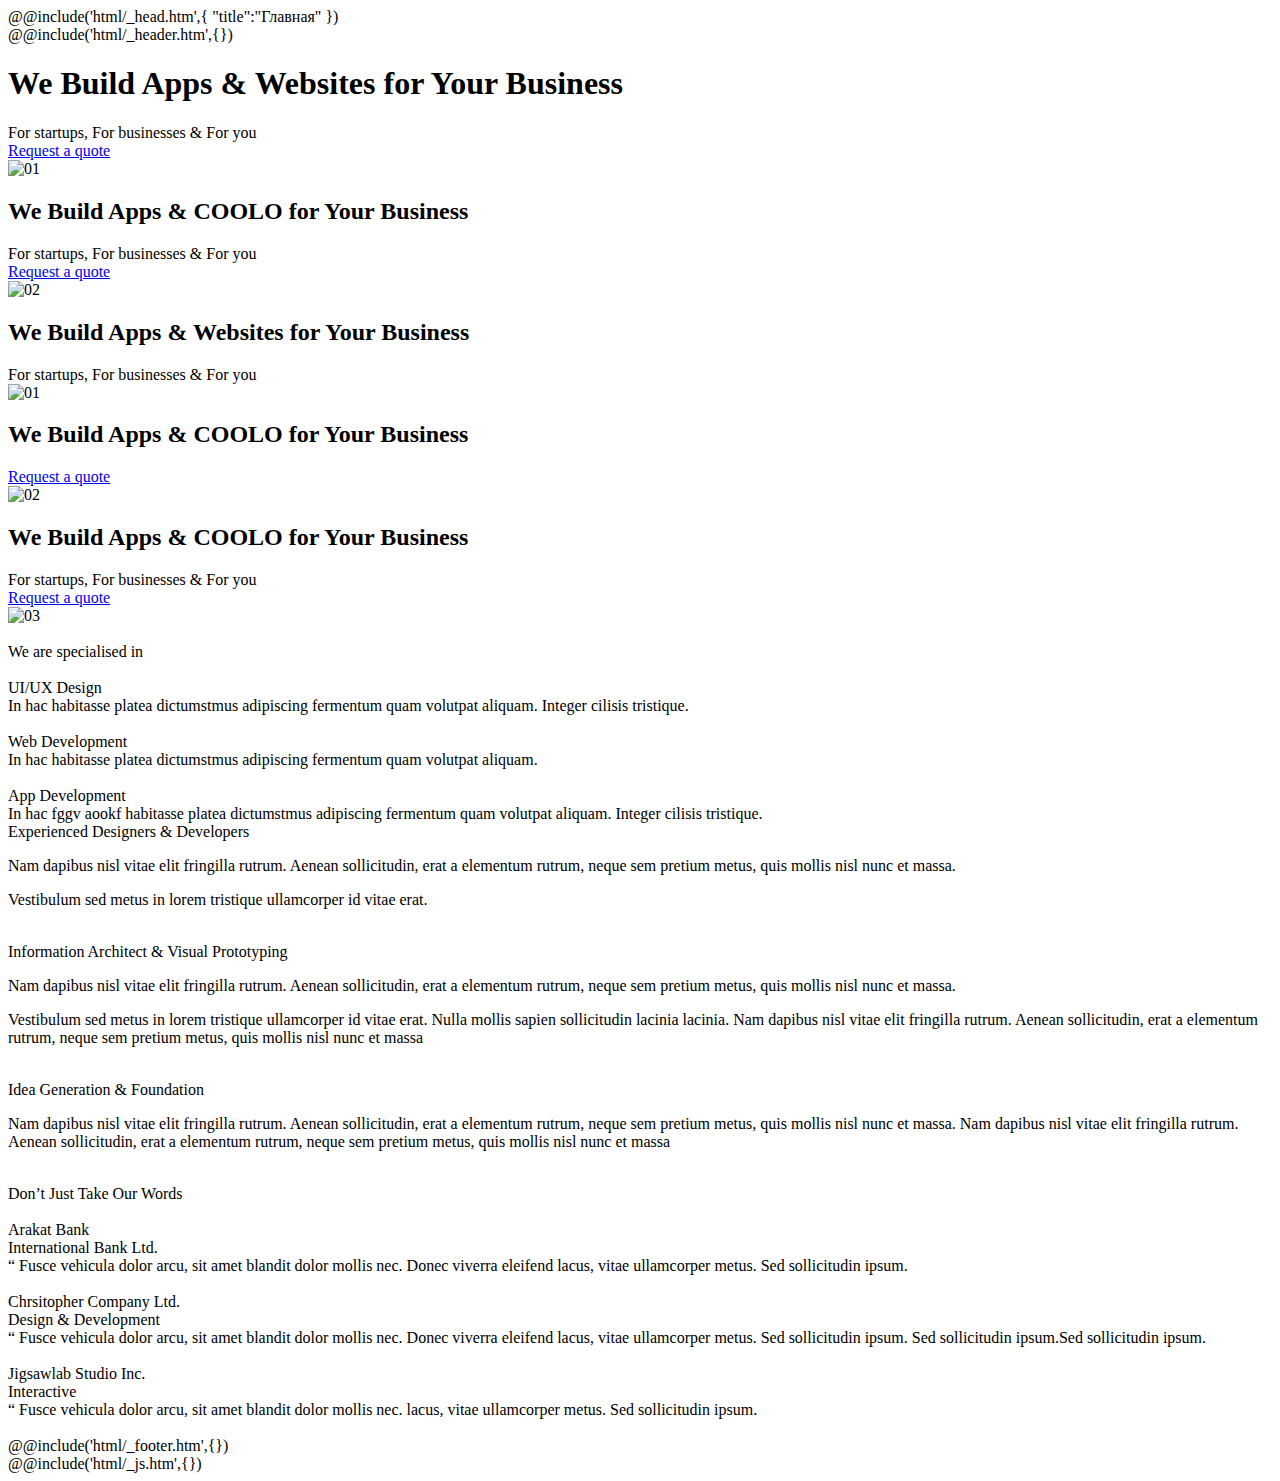
==== src/home.html @ dfd3126c "installed packages \ cleared files \ started fixing" ====
<!DOCTYPE html>
<html lang="ru">
    @@include('html/_head.htm',{ "title":"Главная" })

    <body>
        <div class="wrapper">
            @@include('html/_header.htm',{})
            <main class="page">
                <section class="page__home home">
                    <div class="home__content">
                        <div class="home__container">
                            <div class="home__slider swiper">
                                <div class="home__wrapper swiper-wrapper">
                                    <div class="home__slide swiper-slide slide-home">
                                        <div class="slide-home__column">
                                            <div class="slide-home__info">
                                                <h1 class="slide-home__title">We Build Apps & Websites for Your Business</h1>
                                                <div class="slide-home__subtitle">For startups, For businesses & For you</div>
                                                <a href="#" class="slide-home__btn btn">Request a quote</a>
                                            </div>
                                        </div>
                                        <div class="slide-home__column">
                                            <div class="slide-home__image">
                                                <img src="@img/home/01.svg" alt="01" />
                                            </div>
                                        </div>
                                    </div>
                                    <div class="home__slide swiper-slide slide-home">
                                        <div class="slide-home__column">
                                            <div class="slide-home__info">
                                                <h2 class="slide-home__title">We Build Apps & COOLO for Your Business</h2>
                                                <div class="slide-home__subtitle">For startups, For businesses & For you</div>
                                                <a href="#" class="slide-home__btn btn">Request a quote</a>
                                            </div>
                                        </div>
                                        <div class="slide-home__column">
                                            <div class="slide-home__image">
                                                <img src="@img/home/02.svg" alt="02" />
                                            </div>
                                        </div>
                                    </div>
                                    <div class="home__slide swiper-slide slide-home">
                                        <div class="home__slide slide-home">
                                            <div class="slide-home__column">
                                                <div class="slide-home__info">
                                                    <h2 class="slide-home__title">We Build Apps & Websites for Your Business</h2>
                                                    <div class="slide-home__subtitle">For startups, For businesses & For you</div>
                                                </div>
                                            </div>
                                            <div class="slide-home__column">
                                                <div class="slide-home__image">
                                                    <img src="@img/home/01.svg" alt="01" />
                                                </div>
                                            </div>
                                        </div>
                                    </div>
                                    <div class="home__slide swiper-slide slide-home">
                                        <div class="home__slide slide-home">
                                            <div class="slide-home__column">
                                                <div class="slide-home__info">
                                                    <h2 class="slide-home__title">We Build Apps & COOLO for Your Business</h2>
                                                    <a href="#" class="slide-home__btn btn">Request a quote</a>
                                                </div>
                                            </div>
                                            <div class="slide-home__column">
                                                <div class="slide-home__image">
                                                    <img src="@img/home/02.svg" alt="02" />
                                                </div>
                                            </div>
                                        </div>
                                    </div>
                                    <div class="home__slide swiper-slide slide-home">
                                        <div class="slide-home__column">
                                            <div class="slide-home__info">
                                                <h2 class="slide-home__title">We Build Apps & COOLO for Your Business</h2>
                                                <div class="slide-home__subtitle">For startups, For businesses & For you</div>
                                                <a href="#" class="slide-home__btn btn">Request a quote</a>
                                            </div>
                                        </div>
                                        <div class="slide-home__column">
                                            <div class="slide-home__image">
                                                <img src="@img/home/03.svg" alt="03" />
                                            </div>
                                        </div>
                                    </div>
                                </div>
                            </div>
                            <div class="home__pagination"></div>
                        </div>
                        <div class="home__bg">
                            <img src="@img/bg01.png" alt="" />
                        </div>
                    </div>
                </section>

                <section class="page__special special">
                    <div class="special__container">
                        <div class="special__title title">We are specialised in</div>
                        <div class="special__content">
                            <div class="special__column column-special">
                                <div class="column-special__body">
                                    <div class="column-special__image">
                                        <img src="@img/special/01.svg" alt="" />
                                    </div>
                                    <div class="column-special__title">UI/UX Design</div>
                                    <div class="column-special__text">
                                        In hac habitasse platea dictumstmus adipiscing fermentum quam volutpat aliquam. Integer
                                        cilisis tristique.
                                    </div>
                                </div>
                            </div>
                            <div class="special__column column-special">
                                <div class="column-special__body">
                                    <div class="column-special__image">
                                        <img src="@img/special/02.svg" alt="" />
                                    </div>
                                    <div class="column-special__title">Web Development</div>
                                    <div class="column-special__text">
                                        In hac habitasse platea dictumstmus adipiscing fermentum quam volutpat aliquam.
                                    </div>
                                </div>
                            </div>
                            <div class="special__column column-special">
                                <div class="column-special__body">
                                    <div class="column-special__image">
                                        <img src="@img/special/03.svg" alt="" />
                                    </div>
                                    <div class="column-special__title">App Development</div>
                                    <div class="column-special__text">
                                        In hac fggv aookf habitasse platea dictumstmus adipiscing fermentum quam volutpat aliquam.
                                        Integer cilisis tristique.
                                    </div>
                                </div>
                            </div>
                        </div>
                    </div>
                </section>
                <section class="page__content content">
                    <div class="content__container">
                        <div class="content__row">
                            <div class="content__column">
                                <div class="content__info">
                                    <div class="content__title title">Experienced Designers & Developers</div>
                                    <div class="content__text">
                                        <p>
                                            Nam dapibus nisl vitae elit fringilla rutrum. Aenean sollicitudin, erat a elementum
                                            rutrum, neque sem pretium metus, quis mollis nisl nunc et massa.
                                        </p>
                                        <p>Vestibulum sed metus in lorem tristique ullamcorper id vitae erat.</p>
                                    </div>
                                </div>
                            </div>
                            <div class="content__column">
                                <div class="content__image">
                                    <img src="@img/content/01.svg" alt="" />
                                </div>
                            </div>
                        </div>
                        <div class="content__row content__row_sec">
                            <div class="content__column">
                                <div class="content__info">
                                    <div class="content__title title">Information Architect & Visual Prototyping</div>
                                    <div class="content__text">
                                        <p>
                                            Nam dapibus nisl vitae elit fringilla rutrum. Aenean sollicitudin, erat a elementum
                                            rutrum, neque sem pretium metus, quis mollis nisl nunc et massa.
                                        </p>
                                        <p>
                                            Vestibulum sed metus in lorem tristique ullamcorper id vitae erat. Nulla mollis sapien
                                            sollicitudin lacinia lacinia. Nam dapibus nisl vitae elit fringilla rutrum. Aenean
                                            sollicitudin, erat a elementum rutrum, neque sem pretium metus, quis mollis nisl nunc
                                            et massa
                                        </p>
                                    </div>
                                </div>
                            </div>
                            <div class="content__column">
                                <div class="content__image">
                                    <img src="@img/content/02.svg" alt="" />
                                </div>
                            </div>
                        </div>
                        <div class="content__row content__row_third">
                            <div class="content__column">
                                <div class="content__info">
                                    <div class="content__title title">Idea Generation & Foundation</div>
                                    <div class="content__text">
                                        <p>
                                            Nam dapibus nisl vitae elit fringilla rutrum. Aenean sollicitudin, erat a elementum
                                            rutrum, neque sem pretium metus, quis mollis nisl nunc et massa. Nam dapibus nisl
                                            vitae elit fringilla rutrum. Aenean sollicitudin, erat a elementum rutrum, neque sem
                                            pretium metus, quis mollis nisl nunc et massa
                                        </p>
                                    </div>
                                </div>
                            </div>
                            <div class="content__column">
                                <div class="content__image">
                                    <img src="@img/content/03.svg" alt="" />
                                </div>
                            </div>
                        </div>
                    </div>
                </section>
                <section class="page__testimonial testimonial">
                    <div class="testimonial__content">
                        <div class="testimonial__container">
                            <div class="testimonial__title title">Don’t Just Take Our Words</div>
                            <div class="testimonial__row">
                                <div class="testimonial__column column-testimonial">
                                    <div class="column-testimonial__body">
                                        <div class="column-testimonial__top">
                                            <div class="column-testimonial__avatar column-testimonial__avatar_center-ibg">
                                                <img src="@img/avatar/01.png" alt="" />
                                            </div>
                                            <div class="column-testimonial__info">
                                                <div class="column-testimonial__name">Arakat Bank</div>
                                                <div class="column-testimonial__company">International Bank Ltd.</div>
                                            </div>
                                        </div>
                                        <div class="column-testimonial__text">
                                            <span>“</span>
                                            Fusce vehicula dolor arcu, sit amet blandit dolor mollis nec. Donec viverra eleifend
                                            lacus, vitae ullamcorper metus. Sed sollicitudin ipsum.
                                        </div>
                                    </div>
                                </div>
                                <div class="testimonial__column column-testimonial">
                                    <div class="column-testimonial__body">
                                        <div class="column-testimonial__top">
                                            <div class="column-testimonial__avatar-ibg">
                                                <img src="@img/avatar/02.png" alt="" />
                                            </div>
                                            <div class="column-testimonial__info">
                                                <div class="column-testimonial__name">Chrsitopher Company Ltd.</div>
                                                <div class="column-testimonial__company">Design & Development</div>
                                            </div>
                                        </div>
                                        <div class="column-testimonial__text">
                                            <span>“</span>
                                            Fusce vehicula dolor arcu, sit amet blandit dolor mollis nec. Donec viverra eleifend
                                            lacus, vitae ullamcorper metus. Sed sollicitudin ipsum. Sed sollicitudin ipsum.Sed
                                            sollicitudin ipsum.
                                        </div>
                                    </div>
                                </div>
                                <div class="testimonial__column column-testimonial">
                                    <div class="column-testimonial__body">
                                        <div class="column-testimonial__top">
                                            <div class="column-testimonial__avatar-ibg">
                                                <img src="@img/avatar/03.png" alt="" />
                                            </div>
                                            <div class="column-testimonial__info">
                                                <div class="column-testimonial__name">Jigsawlab Studio Inc.</div>
                                                <div class="column-testimonial__company">Interactive</div>
                                            </div>
                                        </div>
                                        <div class="column-testimonial__text">
                                            <span>“</span>
                                            Fusce vehicula dolor arcu, sit amet blandit dolor mollis nec. lacus, vitae ullamcorper
                                            metus. Sed sollicitudin ipsum.
                                        </div>
                                    </div>
                                </div>
                            </div>
                        </div>
                        <div class="testimonial__bg-ibg">
                            <img src="@img/bg02.jpg" alt="" />
                        </div>
                    </div>
                </section>
            </main>
            @@include('html/_footer.htm',{})
        </div>
        @@include('html/_js.htm',{})
    </body>
</html>
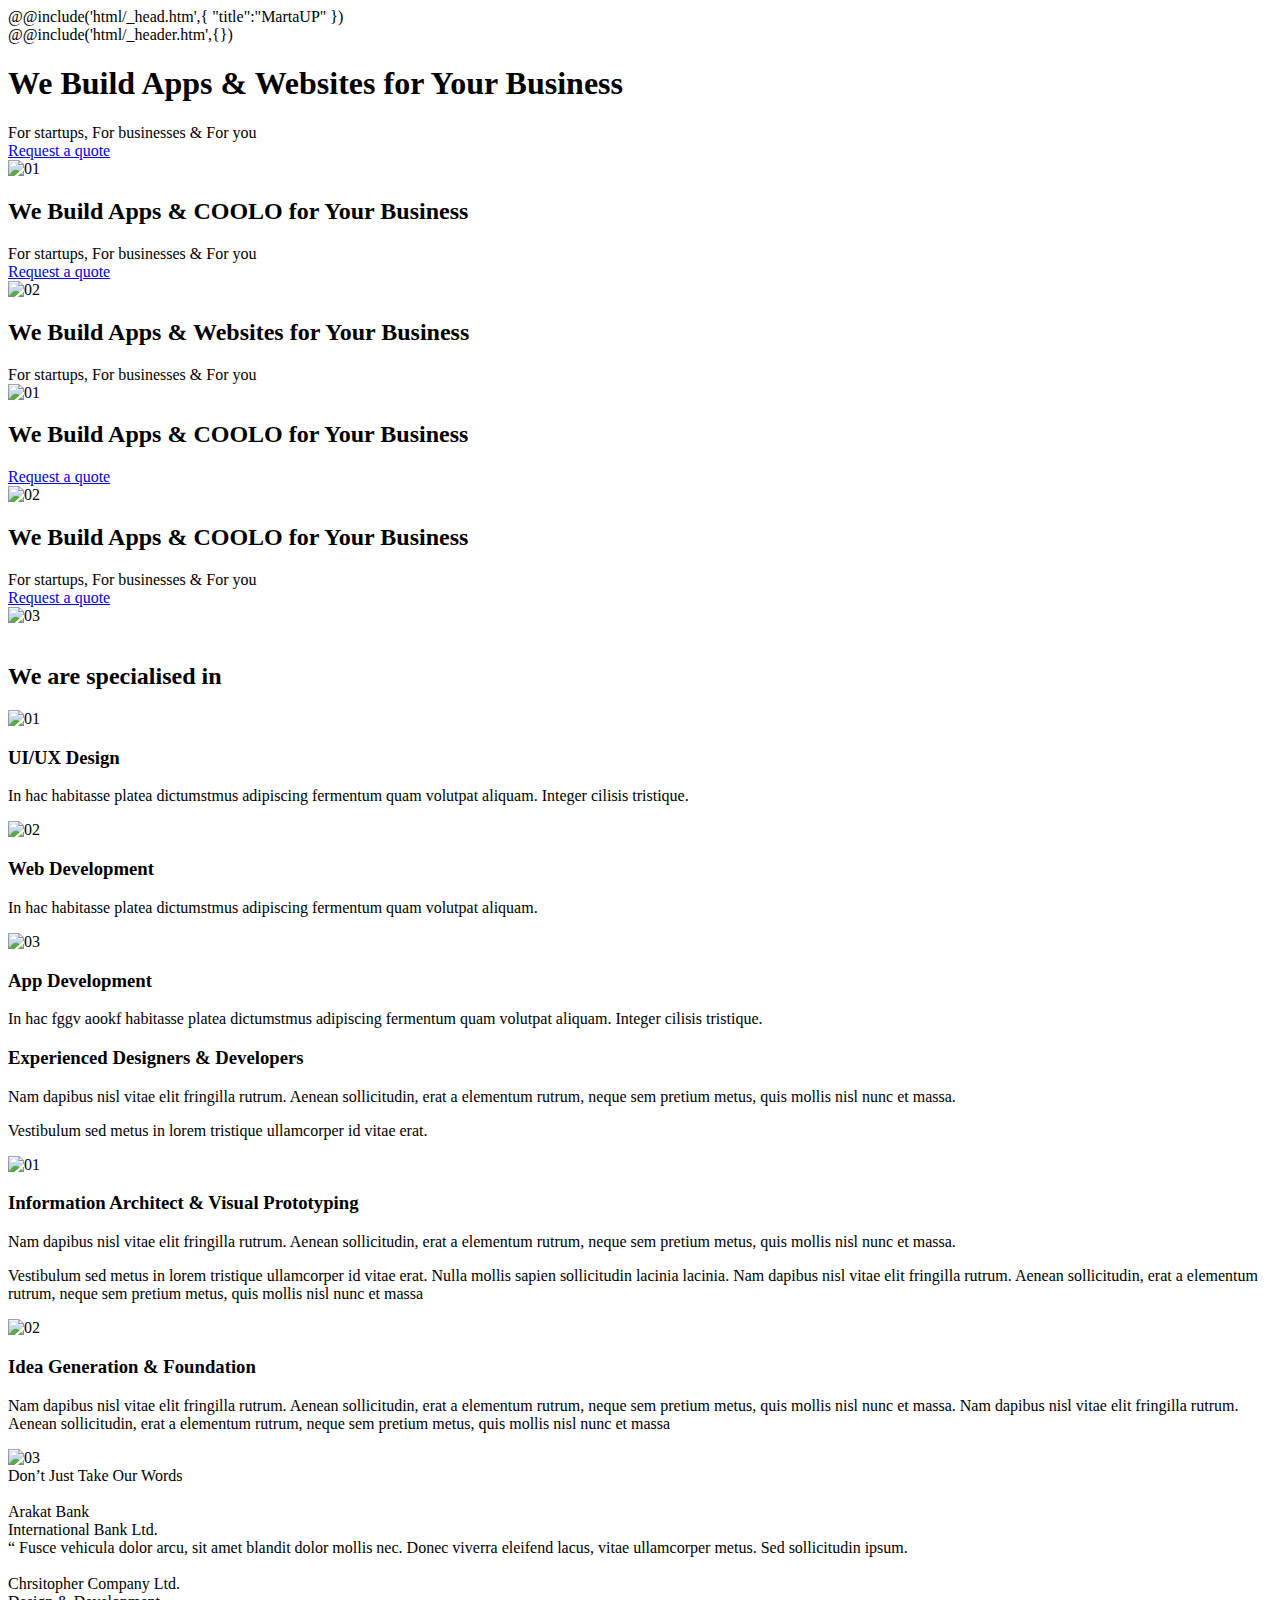
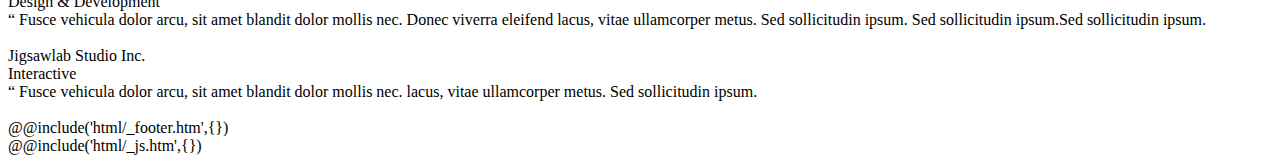
==== commit 24b91b0f: "feats v2" ====
--- a/src/home.html
+++ b/src/home.html
@@ -1,6 +1,6 @@
 <!DOCTYPE html>
-<html lang="ru">
-    @@include('html/_head.htm',{ "title":"Главная" })
+<html lang="en">
+    @@include('html/_head.htm',{ "title":"MartaUP" })
 
     <body>
         <div class="wrapper">
@@ -12,75 +12,55 @@
                             <div class="home__slider swiper">
                                 <div class="home__wrapper swiper-wrapper">
                                     <div class="home__slide swiper-slide slide-home">
-                                        <div class="slide-home__column">
+                                        <div class="slide-home__info">
+                                            <h1 class="slide-home__title">We Build Apps & Websites for Your Business</h1>
+                                            <div class="slide-home__subtitle">For startups, For businesses & For you</div>
+                                            <a href="#" class="slide-home__btn btn">Request a quote</a>
+                                        </div>
+                                        <div class="slide-home__image">
+                                            <img src="@img/home/01.svg" alt="01" />
+                                        </div>
+                                    </div>
+                                    <div class="home__slide swiper-slide slide-home">
+                                        <div class="slide-home__info">
+                                            <h2 class="slide-home__title">We Build Apps & COOLO for Your Business</h2>
+                                            <div class="slide-home__subtitle">For startups, For businesses & For you</div>
+                                            <a href="#" class="slide-home__btn btn">Request a quote</a>
+                                        </div>
+                                        <div class="slide-home__image">
+                                            <img src="@img/home/02.svg" alt="02" />
+                                        </div>
+                                    </div>
+                                    <div class="home__slide swiper-slide slide-home">
+                                        <div class="home__slide slide-home">
                                             <div class="slide-home__info">
-                                                <h1 class="slide-home__title">We Build Apps & Websites for Your Business</h1>
+                                                <h2 class="slide-home__title">We Build Apps & Websites for Your Business</h2>
                                                 <div class="slide-home__subtitle">For startups, For businesses & For you</div>
-                                                <a href="#" class="slide-home__btn btn">Request a quote</a>
-                                            </div>
-                                        </div>
-                                        <div class="slide-home__column">
+                                            </div>
                                             <div class="slide-home__image">
                                                 <img src="@img/home/01.svg" alt="01" />
                                             </div>
                                         </div>
                                     </div>
                                     <div class="home__slide swiper-slide slide-home">
-                                        <div class="slide-home__column">
+                                        <div class="home__slide slide-home">
                                             <div class="slide-home__info">
                                                 <h2 class="slide-home__title">We Build Apps & COOLO for Your Business</h2>
-                                                <div class="slide-home__subtitle">For startups, For businesses & For you</div>
                                                 <a href="#" class="slide-home__btn btn">Request a quote</a>
                                             </div>
-                                        </div>
-                                        <div class="slide-home__column">
                                             <div class="slide-home__image">
                                                 <img src="@img/home/02.svg" alt="02" />
                                             </div>
                                         </div>
                                     </div>
                                     <div class="home__slide swiper-slide slide-home">
-                                        <div class="home__slide slide-home">
-                                            <div class="slide-home__column">
-                                                <div class="slide-home__info">
-                                                    <h2 class="slide-home__title">We Build Apps & Websites for Your Business</h2>
-                                                    <div class="slide-home__subtitle">For startups, For businesses & For you</div>
-                                                </div>
-                                            </div>
-                                            <div class="slide-home__column">
-                                                <div class="slide-home__image">
-                                                    <img src="@img/home/01.svg" alt="01" />
-                                                </div>
-                                            </div>
-                                        </div>
-                                    </div>
-                                    <div class="home__slide swiper-slide slide-home">
-                                        <div class="home__slide slide-home">
-                                            <div class="slide-home__column">
-                                                <div class="slide-home__info">
-                                                    <h2 class="slide-home__title">We Build Apps & COOLO for Your Business</h2>
-                                                    <a href="#" class="slide-home__btn btn">Request a quote</a>
-                                                </div>
-                                            </div>
-                                            <div class="slide-home__column">
-                                                <div class="slide-home__image">
-                                                    <img src="@img/home/02.svg" alt="02" />
-                                                </div>
-                                            </div>
-                                        </div>
-                                    </div>
-                                    <div class="home__slide swiper-slide slide-home">
-                                        <div class="slide-home__column">
-                                            <div class="slide-home__info">
-                                                <h2 class="slide-home__title">We Build Apps & COOLO for Your Business</h2>
-                                                <div class="slide-home__subtitle">For startups, For businesses & For you</div>
-                                                <a href="#" class="slide-home__btn btn">Request a quote</a>
-                                            </div>
-                                        </div>
-                                        <div class="slide-home__column">
-                                            <div class="slide-home__image">
-                                                <img src="@img/home/03.svg" alt="03" />
-                                            </div>
+                                        <div class="slide-home__info">
+                                            <h2 class="slide-home__title">We Build Apps & COOLO for Your Business</h2>
+                                            <div class="slide-home__subtitle">For startups, For businesses & For you</div>
+                                            <a href="#" class="slide-home__btn btn">Request a quote</a>
+                                        </div>
+                                        <div class="slide-home__image">
+                                            <img src="@img/home/03.svg" alt="03" />
                                         </div>
                                     </div>
                                 </div>
@@ -95,113 +75,96 @@
 
                 <section class="page__special special">
                     <div class="special__container">
-                        <div class="special__title title">We are specialised in</div>
+                        <h2 class="special__title title">We are specialised in</h2>
                         <div class="special__content">
                             <div class="special__column column-special">
                                 <div class="column-special__body">
                                     <div class="column-special__image">
-                                        <img src="@img/special/01.svg" alt="" />
-                                    </div>
-                                    <div class="column-special__title">UI/UX Design</div>
-                                    <div class="column-special__text">
+                                        <img src="@img/special/01.svg" alt="01" />
+                                    </div>
+                                    <h3 class="column-special__title">UI/UX Design</h3>
+                                    <p class="column-special__text">
                                         In hac habitasse platea dictumstmus adipiscing fermentum quam volutpat aliquam. Integer
                                         cilisis tristique.
-                                    </div>
+                                    </p>
                                 </div>
                             </div>
                             <div class="special__column column-special">
                                 <div class="column-special__body">
                                     <div class="column-special__image">
-                                        <img src="@img/special/02.svg" alt="" />
-                                    </div>
-                                    <div class="column-special__title">Web Development</div>
-                                    <div class="column-special__text">
+                                        <img src="@img/special/02.svg" alt="02" />
+                                    </div>
+                                    <h3 class="column-special__title">Web Development</h3>
+                                    <p class="column-special__text">
                                         In hac habitasse platea dictumstmus adipiscing fermentum quam volutpat aliquam.
-                                    </div>
+                                    </p>
                                 </div>
                             </div>
                             <div class="special__column column-special">
                                 <div class="column-special__body">
                                     <div class="column-special__image">
-                                        <img src="@img/special/03.svg" alt="" />
-                                    </div>
-                                    <div class="column-special__title">App Development</div>
-                                    <div class="column-special__text">
+                                        <img src="@img/special/03.svg" alt="03" />
+                                    </div>
+                                    <h3 class="column-special__title">App Development</h3>
+                                    <p class="column-special__text">
                                         In hac fggv aookf habitasse platea dictumstmus adipiscing fermentum quam volutpat aliquam.
                                         Integer cilisis tristique.
-                                    </div>
-                                </div>
-                            </div>
-                        </div>
-                    </div>
-                </section>
+                                    </p>
+                                </div>
+                            </div>
+                        </div>
+                    </div>
+                </section>
+
                 <section class="page__content content">
                     <div class="content__container">
-                        <div class="content__row">
-                            <div class="content__column">
-                                <div class="content__info">
-                                    <div class="content__title title">Experienced Designers & Developers</div>
-                                    <div class="content__text">
-                                        <p>
-                                            Nam dapibus nisl vitae elit fringilla rutrum. Aenean sollicitudin, erat a elementum
-                                            rutrum, neque sem pretium metus, quis mollis nisl nunc et massa.
-                                        </p>
-                                        <p>Vestibulum sed metus in lorem tristique ullamcorper id vitae erat.</p>
-                                    </div>
-                                </div>
-                            </div>
-                            <div class="content__column">
-                                <div class="content__image">
-                                    <img src="@img/content/01.svg" alt="" />
-                                </div>
-                            </div>
-                        </div>
-                        <div class="content__row content__row_sec">
-                            <div class="content__column">
-                                <div class="content__info">
-                                    <div class="content__title title">Information Architect & Visual Prototyping</div>
-                                    <div class="content__text">
-                                        <p>
-                                            Nam dapibus nisl vitae elit fringilla rutrum. Aenean sollicitudin, erat a elementum
-                                            rutrum, neque sem pretium metus, quis mollis nisl nunc et massa.
-                                        </p>
-                                        <p>
-                                            Vestibulum sed metus in lorem tristique ullamcorper id vitae erat. Nulla mollis sapien
-                                            sollicitudin lacinia lacinia. Nam dapibus nisl vitae elit fringilla rutrum. Aenean
-                                            sollicitudin, erat a elementum rutrum, neque sem pretium metus, quis mollis nisl nunc
-                                            et massa
-                                        </p>
-                                    </div>
-                                </div>
-                            </div>
-                            <div class="content__column">
-                                <div class="content__image">
-                                    <img src="@img/content/02.svg" alt="" />
-                                </div>
-                            </div>
-                        </div>
-                        <div class="content__row content__row_third">
-                            <div class="content__column">
-                                <div class="content__info">
-                                    <div class="content__title title">Idea Generation & Foundation</div>
-                                    <div class="content__text">
-                                        <p>
-                                            Nam dapibus nisl vitae elit fringilla rutrum. Aenean sollicitudin, erat a elementum
-                                            rutrum, neque sem pretium metus, quis mollis nisl nunc et massa. Nam dapibus nisl
-                                            vitae elit fringilla rutrum. Aenean sollicitudin, erat a elementum rutrum, neque sem
-                                            pretium metus, quis mollis nisl nunc et massa
-                                        </p>
-                                    </div>
-                                </div>
-                            </div>
-                            <div class="content__column">
-                                <div class="content__image">
-                                    <img src="@img/content/03.svg" alt="" />
-                                </div>
-                            </div>
-                        </div>
-                    </div>
-                </section>
+                        <div class="content__row content__row_1">
+                            <div class="content__info">
+                                <h3 class="content__title title">Experienced Designers & Developers</h3>
+                                <p class="content__text">
+                                    Nam dapibus nisl vitae elit fringilla rutrum. Aenean sollicitudin, erat a elementum rutrum,
+                                    neque sem pretium metus, quis mollis nisl nunc et massa.
+                                </p>
+                                <p class="content__text">Vestibulum sed metus in lorem tristique ullamcorper id vitae erat.</p>
+                            </div>
+                            <div class="content__image">
+                                <img src="@img/content/01.svg" alt="01" />
+                            </div>
+                        </div>
+                        <div class="content__row content__row_2">
+                            <div class="content__info">
+                                <h3 class="content__title title">Information Architect & Visual Prototyping</h3>
+                                <p class="content__text">
+                                    Nam dapibus nisl vitae elit fringilla rutrum. Aenean sollicitudin, erat a elementum rutrum,
+                                    neque sem pretium metus, quis mollis nisl nunc et massa.
+                                </p>
+                                <p class="content__text">
+                                    Vestibulum sed metus in lorem tristique ullamcorper id vitae erat. Nulla mollis sapien
+                                    sollicitudin lacinia lacinia. Nam dapibus nisl vitae elit fringilla rutrum. Aenean
+                                    sollicitudin, erat a elementum rutrum, neque sem pretium metus, quis mollis nisl nunc et massa
+                                </p>
+                            </div>
+                            <div class="content__image">
+                                <img src="@img/content/02.svg" alt="02" />
+                            </div>
+                        </div>
+                        <div class="content__row content__row_3">
+                            <div class="content__info">
+                                <h3 class="content__title title">Idea Generation & Foundation</h3>
+                                <p class="content__text">
+                                    Nam dapibus nisl vitae elit fringilla rutrum. Aenean sollicitudin, erat a elementum rutrum,
+                                    neque sem pretium metus, quis mollis nisl nunc et massa. Nam dapibus nisl vitae elit fringilla
+                                    rutrum. Aenean sollicitudin, erat a elementum rutrum, neque sem pretium metus, quis mollis
+                                    nisl nunc et massa
+                                </p>
+                            </div>
+                            <div class="content__image">
+                                <img src="@img/content/03.svg" alt="03" />
+                            </div>
+                        </div>
+                    </div>
+                </section>
+
                 <section class="page__testimonial testimonial">
                     <div class="testimonial__content">
                         <div class="testimonial__container">
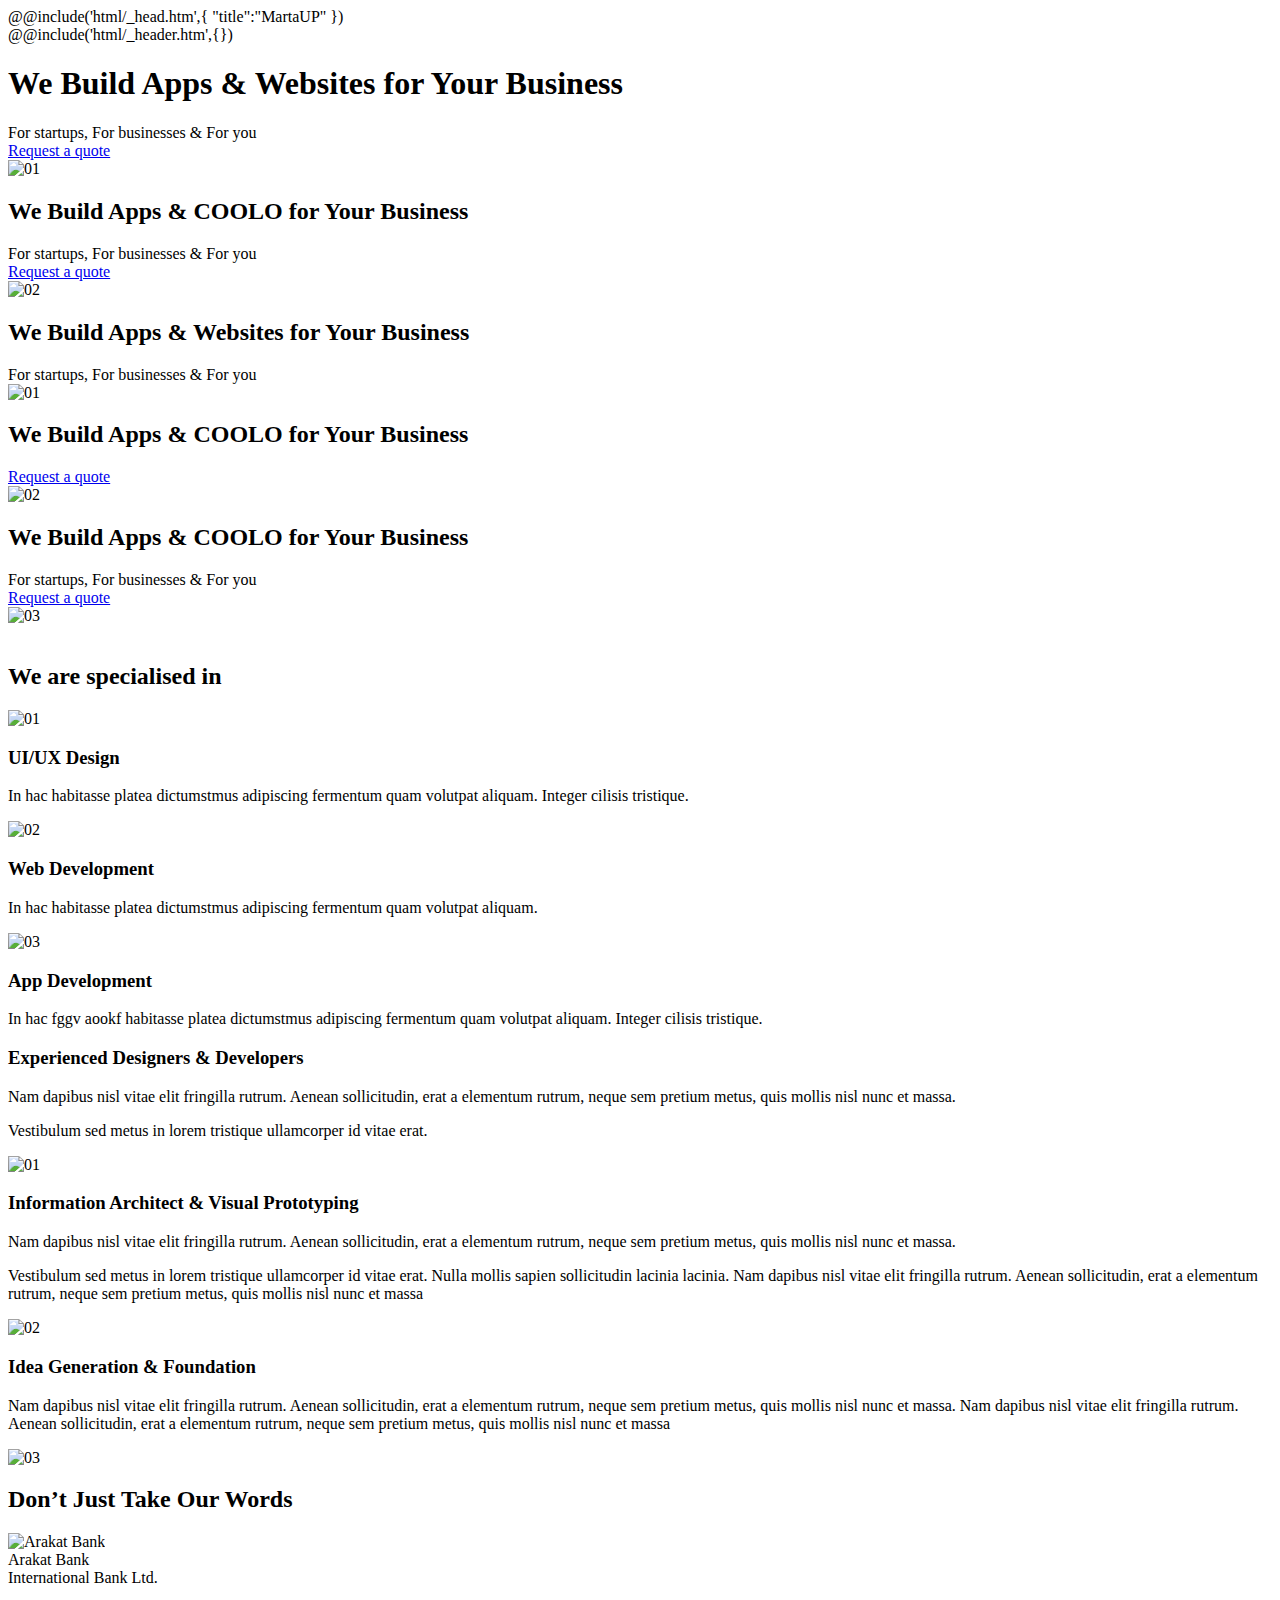
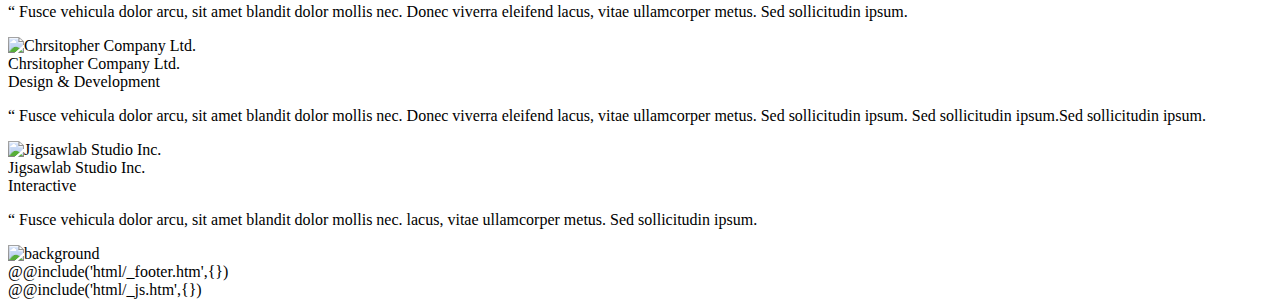
==== commit 097c529f: "Pet project done v3" ====
--- a/src/home.html
+++ b/src/home.html
@@ -166,70 +166,62 @@
                 </section>
 
                 <section class="page__testimonial testimonial">
-                    <div class="testimonial__content">
-                        <div class="testimonial__container">
-                            <div class="testimonial__title title">Don’t Just Take Our Words</div>
-                            <div class="testimonial__row">
-                                <div class="testimonial__column column-testimonial">
-                                    <div class="column-testimonial__body">
-                                        <div class="column-testimonial__top">
-                                            <div class="column-testimonial__avatar column-testimonial__avatar_center-ibg">
-                                                <img src="@img/avatar/01.png" alt="" />
-                                            </div>
-                                            <div class="column-testimonial__info">
-                                                <div class="column-testimonial__name">Arakat Bank</div>
-                                                <div class="column-testimonial__company">International Bank Ltd.</div>
-                                            </div>
-                                        </div>
-                                        <div class="column-testimonial__text">
-                                            <span>“</span>
-                                            Fusce vehicula dolor arcu, sit amet blandit dolor mollis nec. Donec viverra eleifend
-                                            lacus, vitae ullamcorper metus. Sed sollicitudin ipsum.
-                                        </div>
-                                    </div>
-                                </div>
-                                <div class="testimonial__column column-testimonial">
-                                    <div class="column-testimonial__body">
-                                        <div class="column-testimonial__top">
-                                            <div class="column-testimonial__avatar-ibg">
-                                                <img src="@img/avatar/02.png" alt="" />
-                                            </div>
-                                            <div class="column-testimonial__info">
-                                                <div class="column-testimonial__name">Chrsitopher Company Ltd.</div>
-                                                <div class="column-testimonial__company">Design & Development</div>
-                                            </div>
-                                        </div>
-                                        <div class="column-testimonial__text">
-                                            <span>“</span>
-                                            Fusce vehicula dolor arcu, sit amet blandit dolor mollis nec. Donec viverra eleifend
-                                            lacus, vitae ullamcorper metus. Sed sollicitudin ipsum. Sed sollicitudin ipsum.Sed
-                                            sollicitudin ipsum.
-                                        </div>
-                                    </div>
-                                </div>
-                                <div class="testimonial__column column-testimonial">
-                                    <div class="column-testimonial__body">
-                                        <div class="column-testimonial__top">
-                                            <div class="column-testimonial__avatar-ibg">
-                                                <img src="@img/avatar/03.png" alt="" />
-                                            </div>
-                                            <div class="column-testimonial__info">
-                                                <div class="column-testimonial__name">Jigsawlab Studio Inc.</div>
-                                                <div class="column-testimonial__company">Interactive</div>
-                                            </div>
-                                        </div>
-                                        <div class="column-testimonial__text">
-                                            <span>“</span>
-                                            Fusce vehicula dolor arcu, sit amet blandit dolor mollis nec. lacus, vitae ullamcorper
-                                            metus. Sed sollicitudin ipsum.
-                                        </div>
-                                    </div>
-                                </div>
-                            </div>
-                        </div>
-                        <div class="testimonial__bg-ibg">
-                            <img src="@img/bg02.jpg" alt="" />
-                        </div>
+                    <div class="testimonial__container">
+                        <h2 class="testimonial__title title">Don’t Just Take Our Words</h2>
+                        <div class="testimonial__row">
+                            <article class="testimonial__body body-testimonial">
+                                <div class="body-testimonial__top">
+                                    <div class="body-testimonial__avatar-ibg">
+                                        <img src="@img/avatar/01.png" alt="Arakat Bank" />
+                                    </div>
+                                    <div class="body-testimonial__info">
+                                        <div class="body-testimonial__name">Arakat Bank</div>
+                                        <div class="body-testimonial__company">International Bank Ltd.</div>
+                                    </div>
+                                </div>
+                                <p class="body-testimonial__text">
+                                    <span>“</span>
+                                    Fusce vehicula dolor arcu, sit amet blandit dolor mollis nec. Donec viverra eleifend lacus,
+                                    vitae ullamcorper metus. Sed sollicitudin ipsum.
+                                </p>
+                            </article>
+                            <article class="testimonial__body body-testimonial">
+                                <div class="body-testimonial__top">
+                                    <div class="body-testimonial__avatar-ibg">
+                                        <img src="@img/avatar/02.png" alt="Chrsitopher Company Ltd." />
+                                    </div>
+                                    <div class="body-testimonial__info">
+                                        <div class="body-testimonial__name">Chrsitopher Company Ltd.</div>
+                                        <div class="body-testimonial__company">Design & Development</div>
+                                    </div>
+                                </div>
+                                <p class="body-testimonial__text">
+                                    <span>“</span>
+                                    Fusce vehicula dolor arcu, sit amet blandit dolor mollis nec. Donec viverra eleifend lacus,
+                                    vitae ullamcorper metus. Sed sollicitudin ipsum. Sed sollicitudin ipsum.Sed sollicitudin
+                                    ipsum.
+                                </p>
+                            </article>
+                            <article class="testimonial__body body-testimonial">
+                                <div class="body-testimonial__top">
+                                    <div class="body-testimonial__avatar-ibg">
+                                        <img src="@img/avatar/03.png" alt="Jigsawlab Studio Inc." />
+                                    </div>
+                                    <div class="body-testimonial__info">
+                                        <div class="body-testimonial__name">Jigsawlab Studio Inc.</div>
+                                        <div class="body-testimonial__company">Interactive</div>
+                                    </div>
+                                </div>
+                                <p class="body-testimonial__text">
+                                    <span>“</span>
+                                    Fusce vehicula dolor arcu, sit amet blandit dolor mollis nec. lacus, vitae ullamcorper metus.
+                                    Sed sollicitudin ipsum.
+                                </p>
+                            </article>
+                        </div>
+                    </div>
+                    <div class="testimonial__bg-ibg">
+                        <img src="@img/bg02.jpg" alt="background" />
                     </div>
                 </section>
             </main>
